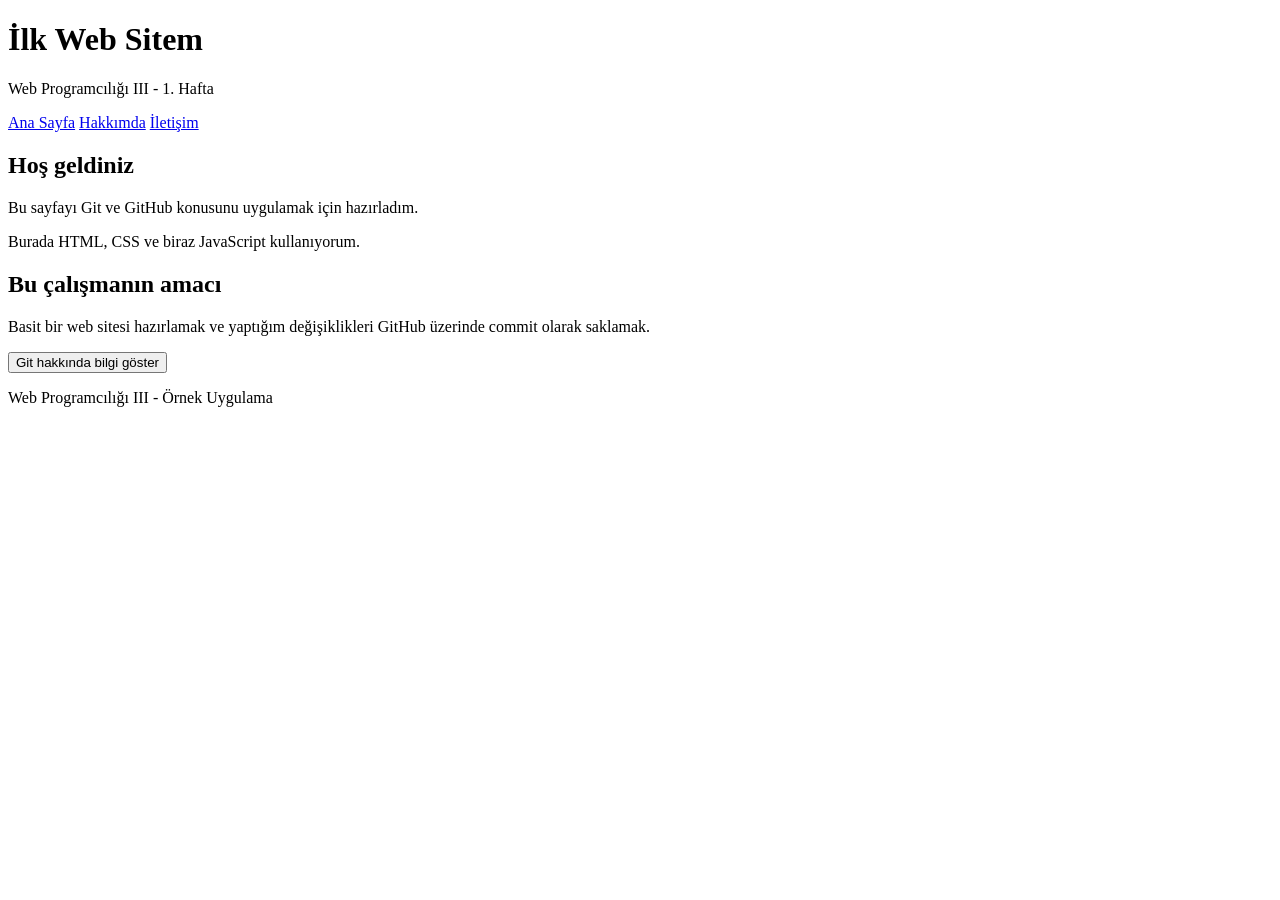
==== hafta-01-git-github/index.html @ ac7cf50e "İlk haftanın ana sayfasını hazırladım" ====
<!DOCTYPE html>
<html lang="tr">
<head>
    <meta charset="UTF-8">
    <meta name="viewport" content="width=device-width, initial-scale=1.0">
    <title>İlk Web Sitem</title>
    <link rel="stylesheet" href="style.css">
</head>
<body>
    <header>
        <h1>İlk Web Sitem</h1>
        <p>Web Programcılığı III - 1. Hafta</p>
    </header>

    <nav>
        <a href="index.html">Ana Sayfa</a>
        <a href="#hakkimda">Hakkımda</a>
        <a href="iletisim.html">İletişim</a>
    </nav>

    <main>
        <section>
            <h2>Hoş geldiniz</h2>
            <p>Bu sayfayı Git ve GitHub konusunu uygulamak için hazırladım.</p>
            <p>Burada HTML, CSS ve biraz JavaScript kullanıyorum.</p>
        </section>

        <section id="hakkimda">
            <h2>Bu çalışmanın amacı</h2>
            <p>Basit bir web sitesi hazırlamak ve yaptığım değişiklikleri GitHub üzerinde commit olarak saklamak.</p>
            <button type="button" id="bilgiButonu">Git hakkında bilgi göster</button>
            <p id="bilgiAlani" aria-live="polite"></p>
        </section>
    </main>

    <footer>
        <p>Web Programcılığı III - Örnek Uygulama</p>
    </footer>

    <script src="script.js"></script>
</body>
</html>
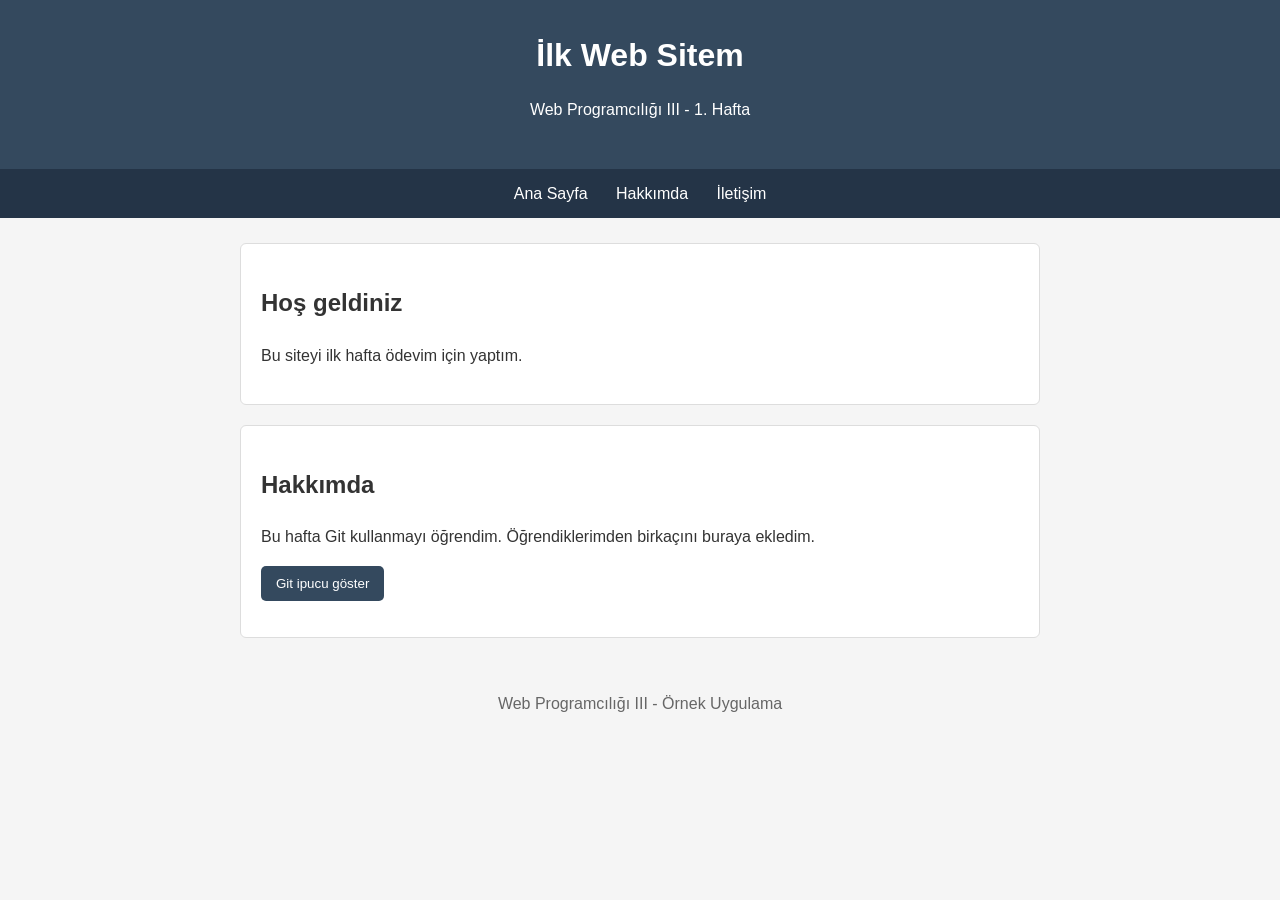
==== commit 9680bbe6: "İlk haftanın proje linklerini ana README dosyasına ekledim" ====
--- a/hafta-01-git-github/index.html
+++ b/hafta-01-git-github/index.html
@@ -21,14 +21,13 @@
     <main>
         <section>
             <h2>Hoş geldiniz</h2>
-            <p>Bu sayfayı Git ve GitHub konusunu uygulamak için hazırladım.</p>
-            <p>Burada HTML, CSS ve biraz JavaScript kullanıyorum.</p>
+            <p>Bu siteyi ilk hafta ödevim için yaptım.</p>
         </section>
 
         <section id="hakkimda">
-            <h2>Bu çalışmanın amacı</h2>
-            <p>Basit bir web sitesi hazırlamak ve yaptığım değişiklikleri GitHub üzerinde commit olarak saklamak.</p>
-            <button type="button" id="bilgiButonu">Git hakkında bilgi göster</button>
+            <h2>Hakkımda</h2>
+            <p>Bu hafta Git kullanmayı öğrendim. Öğrendiklerimden birkaçını buraya ekledim.</p>
+            <button type="button" id="bilgiButonu">Git ipucu göster</button>
             <p id="bilgiAlani" aria-live="polite"></p>
         </section>
     </main>
--- a/hafta-01-git-github/style.css
+++ b/hafta-01-git-github/style.css
@@ -0,0 +1,79 @@
+/* İlk hafta için hazırlanan basit stil dosyası */
+body {
+    margin: 0;
+    font-family: Arial, sans-serif;
+    background-color: #f5f5f5;
+    color: #333;
+    line-height: 1.6;
+}
+
+header {
+    padding: 30px 15px;
+    background-color: #34495e;
+    color: white;
+    text-align: center;
+}
+
+header h1 {
+    margin: 0;
+}
+
+nav {
+    padding: 12px;
+    background-color: #243447;
+    text-align: center;
+}
+
+nav a {
+    margin: 0 12px;
+    color: white;
+    text-decoration: none;
+}
+
+nav a:hover {
+    text-decoration: underline;
+}
+
+main {
+    max-width: 800px;
+    margin: 25px auto;
+    padding: 0 15px;
+}
+
+section {
+    padding: 20px;
+    margin-bottom: 20px;
+    border: 1px solid #dddddd;
+    border-radius: 6px;
+    background-color: white;
+}
+
+button {
+    padding: 10px 15px;
+    border: none;
+    border-radius: 5px;
+    background-color: #34495e;
+    color: white;
+    cursor: pointer;
+}
+
+button:hover {
+    background-color: #527291;
+}
+
+input, textarea {
+    display: block;
+    box-sizing: border-box;
+    width: 100%;
+    max-width: 450px;
+    margin: 5px 0 15px;
+    padding: 9px;
+    border: 1px solid #cccccc;
+    border-radius: 4px;
+}
+
+footer {
+    padding: 12px;
+    text-align: center;
+    color: #666;
+}
